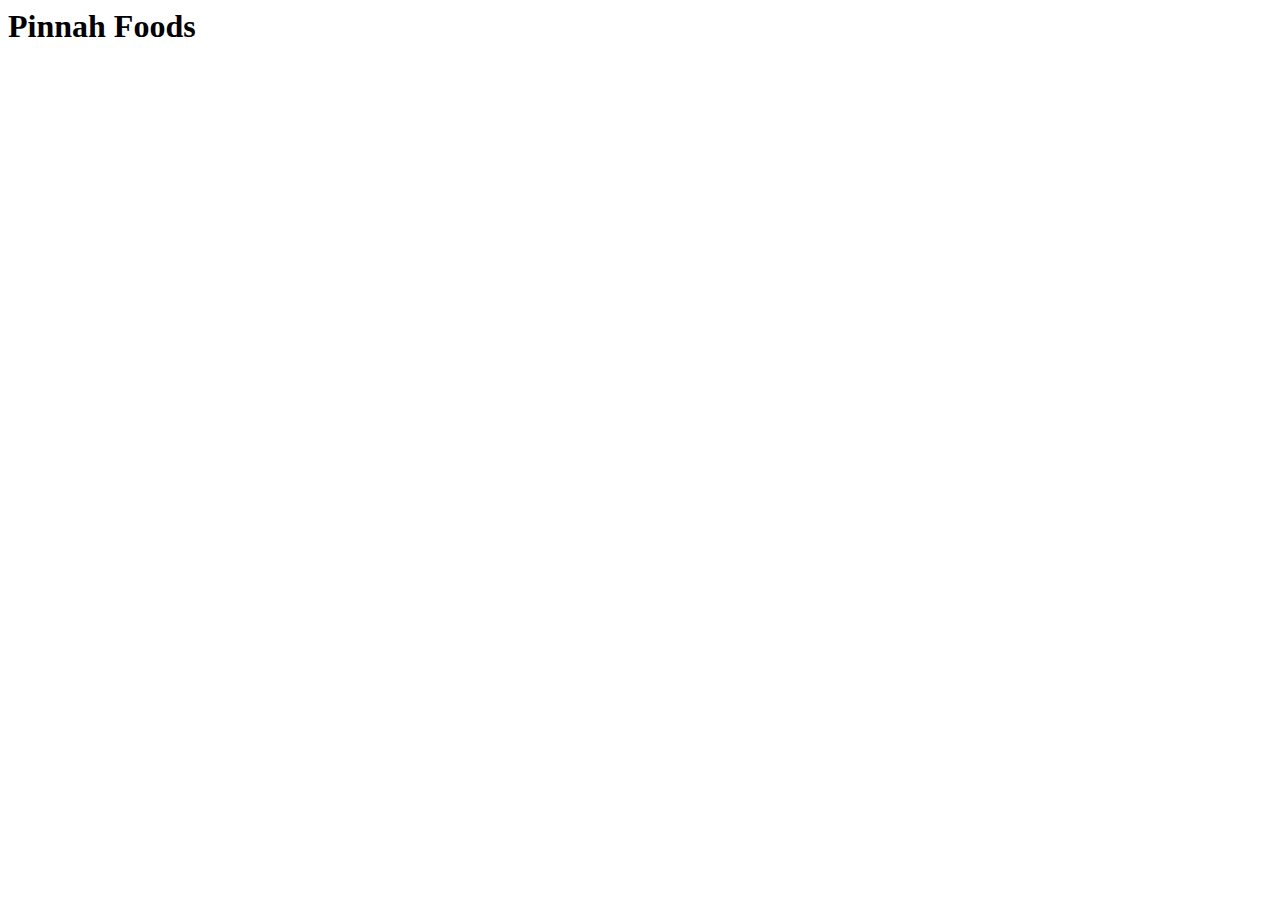
==== index.html @ 43e56f3d "first commit" ====
<html lang="en">
  <head>
    <meta charset="UTF-8" />
    <meta name="viewport" content="width=device-width, initial-scale=1.0" />
    <title>Pinnah Foods</title>
  </head>
  <body>
    <h1>Pinnah Foods</h1>

    <script src="script.js"></script>
  </body>
</html>
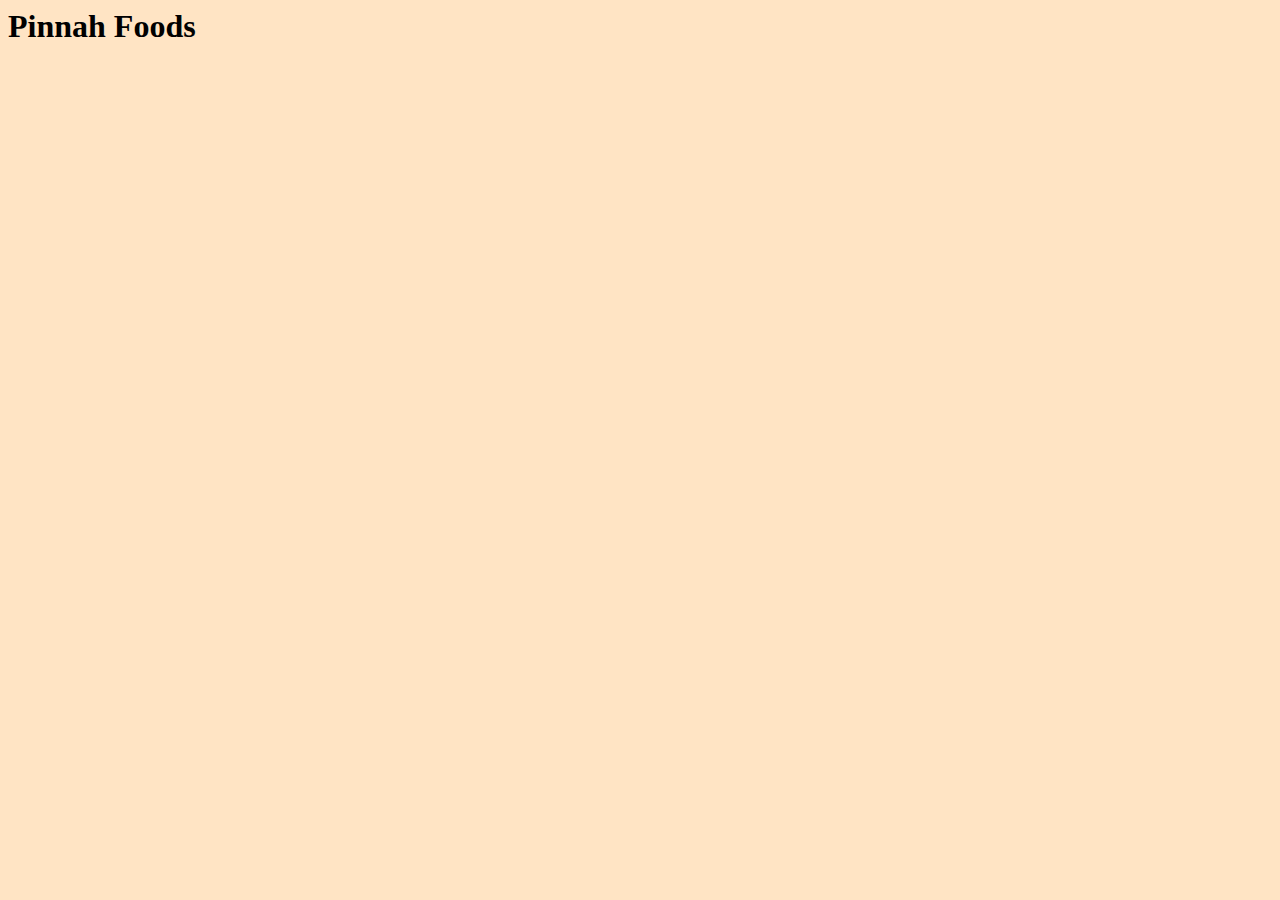
==== commit 926dbe4c: "added styles" ====
--- a/index.html
+++ b/index.html
@@ -2,6 +2,7 @@
   <head>
     <meta charset="UTF-8" />
     <meta name="viewport" content="width=device-width, initial-scale=1.0" />
+    <link rel="stylesheet" href="styles.css" />
     <title>Pinnah Foods</title>
   </head>
   <body>
--- a/styles.css
+++ b/styles.css
@@ -0,0 +1,3 @@
+body {
+  background-color: bisque;
+}
